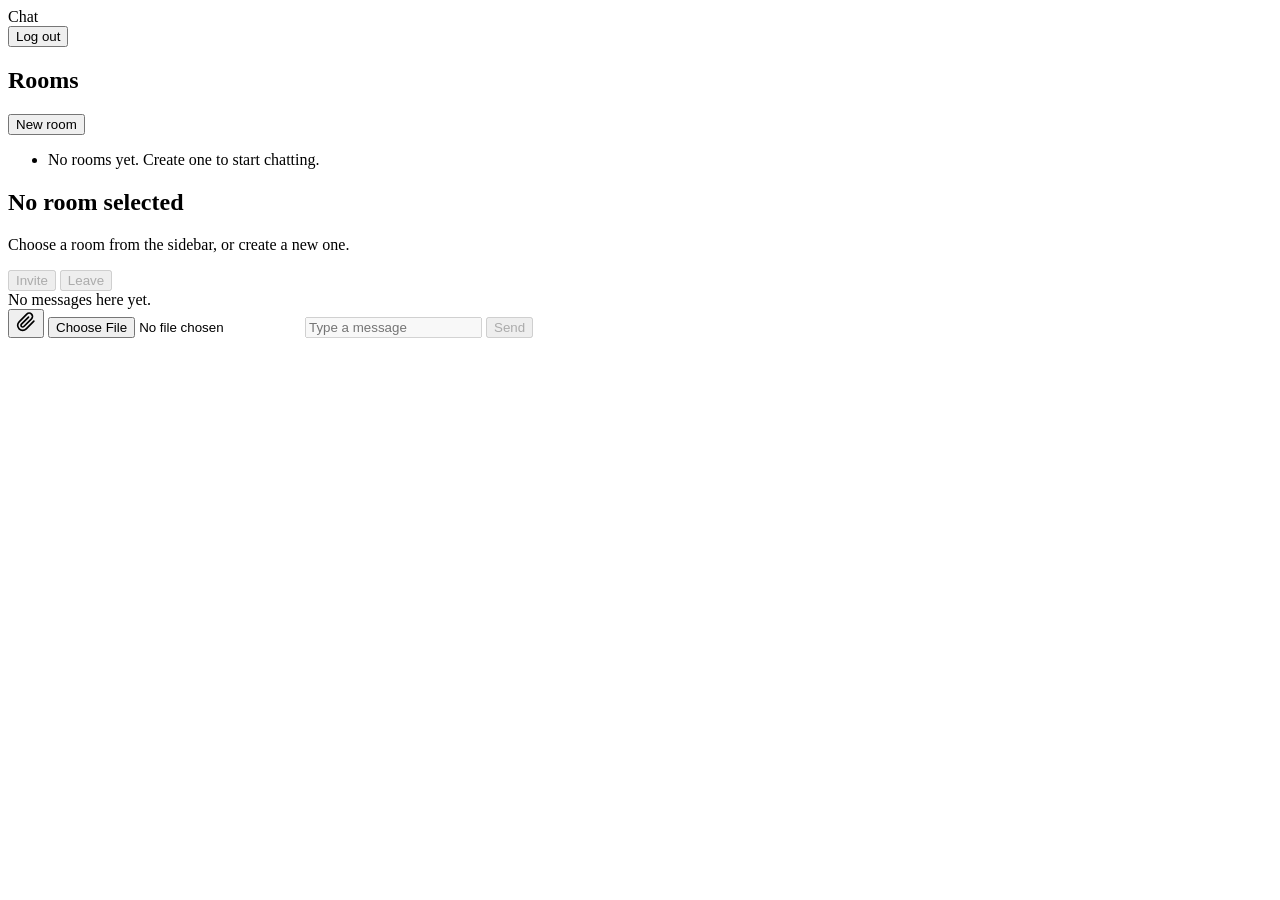
==== app/static/index.html @ e6d9b24e "First Commit" ====
<!DOCTYPE html>
<html lang="en">
<head>
    <meta charset="UTF-8">
    <meta name="viewport" content="width=device-width, initial-scale=1.0">
    <title>Chat</title>
    <link rel="stylesheet" href="/static/style.css">
</head>
<body class="app-body">
    <div id="app" class="app">
        <header class="app-header">
            <div class="app-brand">
                <span class="app-mark" aria-hidden="true"></span>
                <span>Chat</span>
            </div>
            <div class="app-user">
                <span id="username-display" class="app-username"></span>
                <button id="logout-btn" class="btn btn-ghost" type="button">Log out</button>
            </div>
        </header>

        <main class="app-main">
            <aside class="sidebar" aria-label="Rooms">
                <div class="sidebar-head">
                    <h2>Rooms</h2>
                    <button id="create-room-btn" class="btn btn-primary btn-sm" type="button">New room</button>
                </div>
                <ul id="room-list" class="room-list" role="list">
                    <li class="room-empty" id="room-empty">No rooms yet. Create one to start chatting.</li>
                </ul>
            </aside>

            <section class="chat" aria-label="Chat">
                <header class="chat-header" id="chat-header">
                    <div>
                        <h2 id="current-room-name">No room selected</h2>
                        <p class="chat-sub" id="current-room-sub">Choose a room from the sidebar, or create a new one.</p>
                    </div>
                    <div class="chat-actions">
                        <button id="invite-btn" class="btn btn-ghost btn-sm" type="button" disabled>Invite</button>
                        <button id="leave-room-btn" class="btn btn-ghost btn-sm" type="button" disabled>Leave</button>
                    </div>
                </header>

                <div id="messages-container" class="messages" role="log" aria-live="polite">
                    <div class="messages-empty">No messages here yet.</div>
                </div>

                <form id="message-form" class="composer" autocomplete="off">
                    <button type="button" id="attach-btn" class="btn btn-ghost btn-icon" aria-label="Attach a file">
                        <svg viewBox="0 0 24 24" width="20" height="20" fill="none" stroke="currentColor" stroke-width="2" stroke-linecap="round" stroke-linejoin="round" aria-hidden="true"><path d="M21.44 11.05l-9.19 9.19a6 6 0 0 1-8.49-8.49l9.19-9.19a4 4 0 0 1 5.66 5.66l-9.2 9.19a2 2 0 0 1-2.83-2.83l8.49-8.48"></path></svg>
                    </button>
                    <input type="file" id="file-input" class="visually-hidden" accept="image/*,video/*,.pdf,.txt,.zip">
                    <input type="text" id="message-input" class="composer-input" placeholder="Type a message" maxlength="4000" disabled>
                    <button type="submit" id="send-btn" class="btn btn-primary" disabled>Send</button>
                </form>
            </section>
        </main>
    </div>

    <!-- Create room modal -->
    <div id="modal-backdrop" class="modal-backdrop" hidden>
        <div class="modal" role="dialog" aria-modal="true" aria-labelledby="modal-title">
            <h3 id="modal-title">Create a room</h3>
            <p class="modal-sub">Anyone with the name and secret phrase can join.</p>
            <form id="create-room-form">
                <label>
                    <span>Room name</span>
                    <input type="text" id="new-room-name" required maxlength="80">
                </label>
                <label>
                    <span>Secret phrase</span>
                    <input type="text" id="new-room-secret" required maxlength="80">
                </label>
                <p id="create-room-error" class="form-error" role="alert"></p>
                <div class="modal-actions">
                    <button type="button" id="modal-cancel" class="btn btn-ghost">Cancel</button>
                    <button type="submit" class="btn btn-primary">Create</button>
                </div>
            </form>
        </div>
    </div>

    <!-- Join room modal -->
    <div id="join-backdrop" class="modal-backdrop" hidden>
        <div class="modal" role="dialog" aria-modal="true" aria-labelledby="join-title">
            <h3 id="join-title">Join a room</h3>
            <p class="modal-sub" id="join-sub">Enter the secret phrase to join.</p>
            <form id="join-room-form">
                <label>
                    <span>Secret phrase</span>
                    <input type="text" id="join-secret" required maxlength="80" autocomplete="off">
                </label>
                <p id="join-room-error" class="form-error" role="alert"></p>
                <div class="modal-actions">
                    <button type="button" id="join-cancel" class="btn btn-ghost">Cancel</button>
                    <button type="submit" class="btn btn-primary">Join</button>
                </div>
            </form>
        </div>
    </div>

    <!-- Toast -->
    <div id="toast" class="toast" role="status" aria-live="polite" hidden></div>

    <script src="/static/script.js"></script>
</body>
</html>
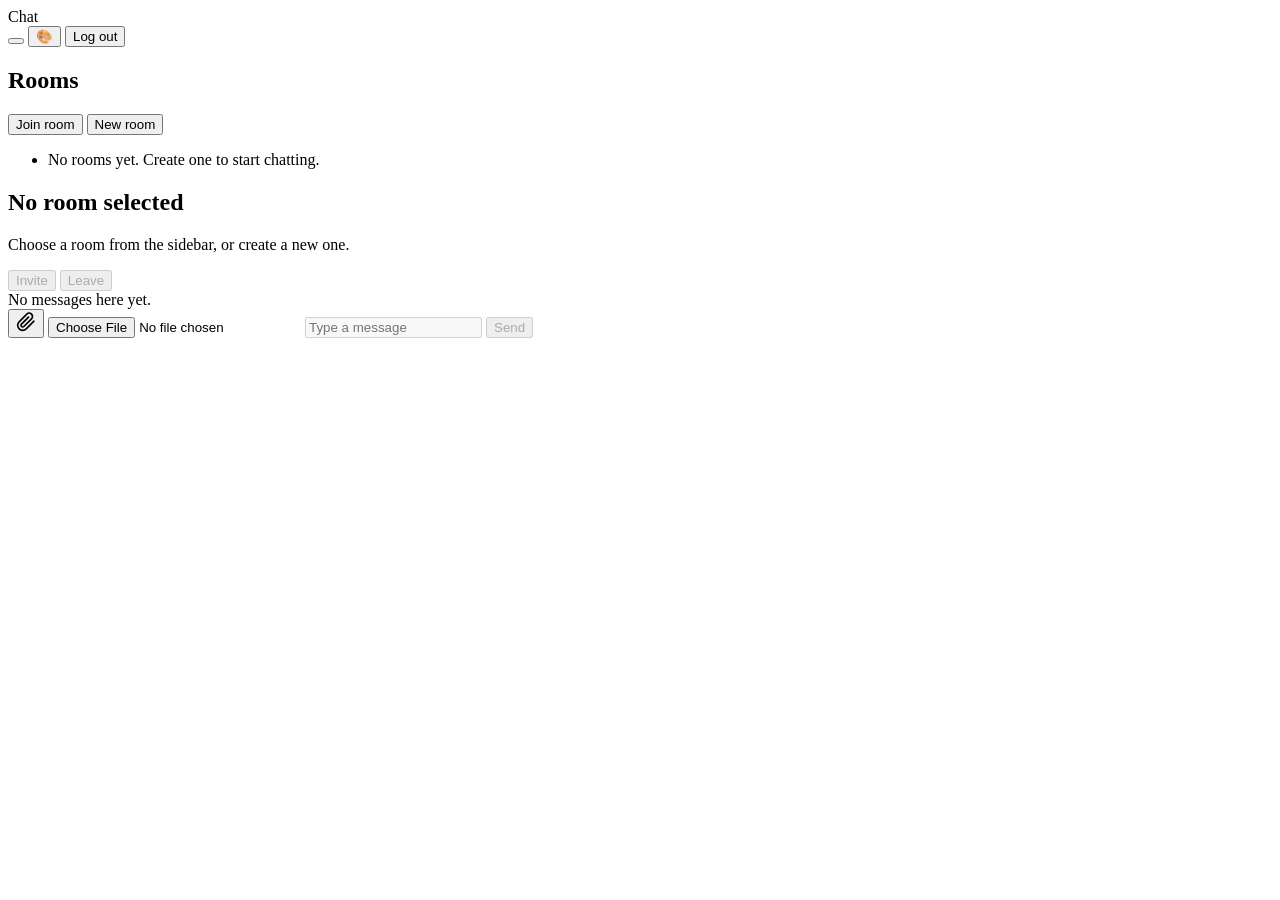
==== commit cc2e3ae6: "Fixes done for duplicate messages" ====
--- a/app/static/index.html
+++ b/app/static/index.html
@@ -4,6 +4,30 @@
     <meta charset="UTF-8">
     <meta name="viewport" content="width=device-width, initial-scale=1.0">
     <title>Chat</title>
+    <script>
+        // Runs synchronously in <head> before any stylesheet paints, so the
+        // body is already in the right theme. localStorage can be blocked
+        // (private mode, file://) so wrap the whole thing in try/catch and
+        // fall back to the default light theme.
+        (function () {
+            try {
+                var mode = localStorage.getItem('chat_theme') || 'system';
+                if (mode === 'system') {
+                    mode = window.matchMedia('(prefers-color-scheme: dark)').matches ? 'dark' : 'light';
+                }
+                document.documentElement.setAttribute('data-theme', mode);
+                var accent = localStorage.getItem('chat_accent');
+                if (accent) {
+                    var s = JSON.parse(accent);
+                    var r = document.documentElement.style;
+                    r.setProperty('--accent', s.accent);
+                    r.setProperty('--accent-hover', s.accentHover);
+                    r.setProperty('--accent-soft', s.accentSoft);
+                    r.setProperty('--sent', s.accent);
+                }
+            } catch (e) { /* fall through */ }
+        })();
+    </script>
     <link rel="stylesheet" href="/static/style.css">
 </head>
 <body class="app-body">
@@ -14,6 +38,8 @@
                 <span>Chat</span>
             </div>
             <div class="app-user">
+                <button id="theme-cycle-btn" class="btn btn-ghost btn-sm theme-toggle" type="button" aria-label="Cycle theme"></button>
+                <button id="theme-picker-btn" class="btn btn-ghost btn-sm theme-toggle" type="button" aria-label="Theme settings">🎨</button>
                 <span id="username-display" class="app-username"></span>
                 <button id="logout-btn" class="btn btn-ghost" type="button">Log out</button>
             </div>
@@ -23,7 +49,10 @@
             <aside class="sidebar" aria-label="Rooms">
                 <div class="sidebar-head">
                     <h2>Rooms</h2>
-                    <button id="create-room-btn" class="btn btn-primary btn-sm" type="button">New room</button>
+                    <div class="sidebar-head-actions">
+                        <button id="join-by-name-btn" class="btn btn-ghost btn-sm" type="button">Join room</button>
+                        <button id="create-room-btn" class="btn btn-primary btn-sm" type="button">New room</button>
+                    </div>
                 </div>
                 <ul id="room-list" class="room-list" role="list">
                     <li class="room-empty" id="room-empty">No rooms yet. Create one to start chatting.</li>
@@ -62,15 +91,15 @@
     <div id="modal-backdrop" class="modal-backdrop" hidden>
         <div class="modal" role="dialog" aria-modal="true" aria-labelledby="modal-title">
             <h3 id="modal-title">Create a room</h3>
-            <p class="modal-sub">Anyone with the name and secret phrase can join.</p>
+            <p class="modal-sub">Pick a name and (optionally) a pass phrase. With a phrase, anyone with both can join; without one, anyone with the room name can.</p>
             <form id="create-room-form">
                 <label>
                     <span>Room name</span>
                     <input type="text" id="new-room-name" required maxlength="80">
                 </label>
                 <label>
-                    <span>Secret phrase</span>
-                    <input type="text" id="new-room-secret" required maxlength="80">
+                    <span>Secret phrase <span class="optional-mark">(optional)</span></span>
+                    <input type="text" id="new-room-secret" maxlength="80" autocomplete="off">
                 </label>
                 <p id="create-room-error" class="form-error" role="alert"></p>
                 <div class="modal-actions">
@@ -85,11 +114,11 @@
     <div id="join-backdrop" class="modal-backdrop" hidden>
         <div class="modal" role="dialog" aria-modal="true" aria-labelledby="join-title">
             <h3 id="join-title">Join a room</h3>
-            <p class="modal-sub" id="join-sub">Enter the secret phrase to join.</p>
+            <p class="modal-sub" id="join-sub">Enter the pass phrase if the room has one.</p>
             <form id="join-room-form">
                 <label>
-                    <span>Secret phrase</span>
-                    <input type="text" id="join-secret" required maxlength="80" autocomplete="off">
+                    <span>Secret phrase <span class="optional-mark">(only if the room requires one)</span></span>
+                    <input type="text" id="join-secret" maxlength="80" autocomplete="off">
                 </label>
                 <p id="join-room-error" class="form-error" role="alert"></p>
                 <div class="modal-actions">
@@ -100,6 +129,68 @@
         </div>
     </div>
 
+    <!-- Join room modal (invite flow: user pastes the room name + pass phrase) -->
+    <div id="join-by-name-backdrop" class="modal-backdrop" hidden>
+        <div class="modal" role="dialog" aria-modal="true" aria-labelledby="join-by-name-title">
+            <h3 id="join-by-name-title">Join a room</h3>
+            <p class="modal-sub">Enter the room name (and pass phrase, if any) from your invitation.</p>
+            <form id="join-by-name-form">
+                <label>
+                    <span>Room name</span>
+                    <input type="text" id="join-by-name-name" required maxlength="255" autocomplete="off">
+                </label>
+                <label>
+                    <span>Pass phrase <span class="optional-mark">(only if the room requires one)</span></span>
+                    <input type="text" id="join-by-name-secret" maxlength="255" autocomplete="off">
+                </label>
+                <p id="join-by-name-error" class="form-error" role="alert"></p>
+                <div class="modal-actions">
+                    <button type="button" id="join-by-name-cancel" class="btn btn-ghost">Cancel</button>
+                    <button type="submit" id="join-by-name-submit" class="btn btn-primary">Join</button>
+                </div>
+            </form>
+        </div>
+    </div>
+
+    <!-- Invite modal -->
+    <div id="invite-backdrop" class="modal-backdrop" hidden>
+        <div class="modal" role="dialog" aria-modal="true" aria-labelledby="invite-title">
+            <h3 id="invite-title">Invite to this room</h3>
+            <p class="modal-sub" id="invite-sub">Send an invitation email with the room name and pass phrase.</p>
+            <form id="invite-form">
+                <label>
+                    <span>Recipient email</span>
+                    <input type="email" id="invite-email" required maxlength="254" autocomplete="off">
+                </label>
+                <label>
+                    <span>Personal note <span class="optional-mark">(optional)</span></span>
+                    <textarea id="invite-message" rows="3" maxlength="2000" placeholder="Hey! Join me in this room…"></textarea>
+                </label>
+                <p id="invite-error" class="form-error" role="alert"></p>
+                <div class="modal-actions">
+                    <button type="button" id="invite-cancel" class="btn btn-ghost">Cancel</button>
+                    <button type="submit" id="invite-send" class="btn btn-primary">Send invite</button>
+                </div>
+            </form>
+        </div>
+    </div>
+
+    <!-- Theme popover -->
+    <div id="theme-popover-backdrop" class="theme-popover-backdrop" hidden></div>
+    <div id="theme-popover" class="theme-popover" hidden role="dialog" aria-label="Theme settings">
+        <h4>Mode</h4>
+        <div class="theme-modes" role="radiogroup" aria-label="Theme mode">
+            <button type="button" class="theme-mode" data-mode="light"  role="radio" aria-checked="false"><span class="theme-mode-icon">☀</span>Light</button>
+            <button type="button" class="theme-mode" data-mode="dark"   role="radio" aria-checked="false"><span class="theme-mode-icon">🌙</span>Dark</button>
+            <button type="button" class="theme-mode" data-mode="system" role="radio" aria-checked="false"><span class="theme-mode-icon">🖥</span>System</button>
+        </div>
+        <h4>Accent</h4>
+        <div class="theme-swatches" id="theme-swatches"></div>
+        <div class="theme-popover-foot">
+            <button type="button" id="theme-popover-close" class="btn btn-ghost">Close</button>
+        </div>
+    </div>
+
     <!-- Toast -->
     <div id="toast" class="toast" role="status" aria-live="polite" hidden></div>
 
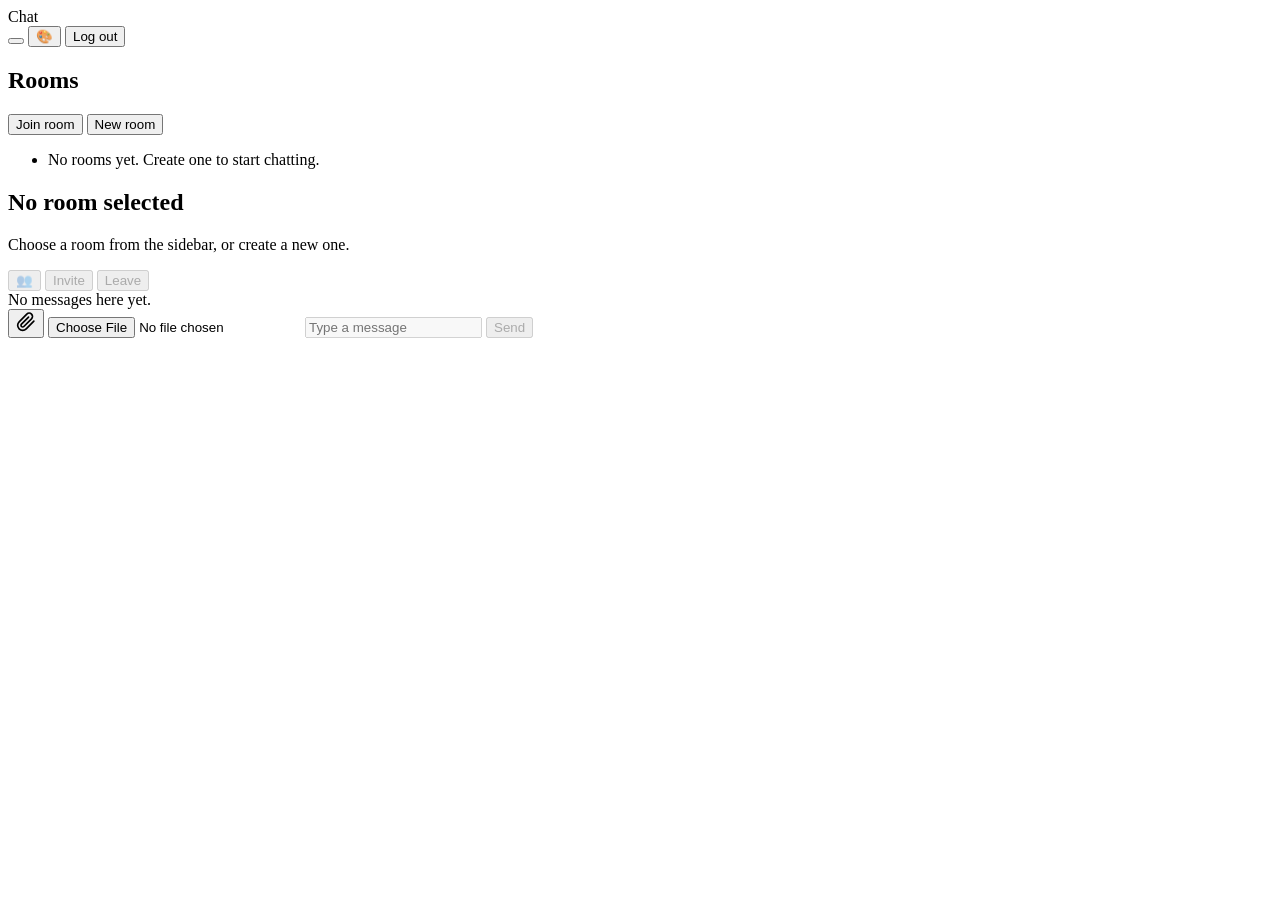
==== commit b7c2dba7: "New features added" ====
--- a/app/static/index.html
+++ b/app/static/index.html
@@ -66,6 +66,7 @@
                         <p class="chat-sub" id="current-room-sub">Choose a room from the sidebar, or create a new one.</p>
                     </div>
                     <div class="chat-actions">
+                        <button id="members-btn" class="btn btn-ghost btn-sm" type="button" disabled title="Members">👥</button>
                         <button id="invite-btn" class="btn btn-ghost btn-sm" type="button" disabled>Invite</button>
                         <button id="leave-room-btn" class="btn btn-ghost btn-sm" type="button" disabled>Leave</button>
                     </div>
@@ -80,7 +81,16 @@
                         <svg viewBox="0 0 24 24" width="20" height="20" fill="none" stroke="currentColor" stroke-width="2" stroke-linecap="round" stroke-linejoin="round" aria-hidden="true"><path d="M21.44 11.05l-9.19 9.19a6 6 0 0 1-8.49-8.49l9.19-9.19a4 4 0 0 1 5.66 5.66l-9.2 9.19a2 2 0 0 1-2.83-2.83l8.49-8.48"></path></svg>
                     </button>
                     <input type="file" id="file-input" class="visually-hidden" accept="image/*,video/*,.pdf,.txt,.zip">
-                    <input type="text" id="message-input" class="composer-input" placeholder="Type a message" maxlength="4000" disabled>
+                    <div id="attach-preview" class="attach-preview" hidden>
+                        <div id="attach-preview-thumb" class="attach-preview-thumb"></div>
+                        <div class="attach-preview-meta">
+                            <div id="attach-preview-name" class="attach-preview-name"></div>
+                            <div id="attach-preview-size" class="attach-preview-size"></div>
+                        </div>
+                        <button type="button" id="attach-preview-clear" class="btn btn-ghost btn-sm attach-preview-clear" aria-label="Remove attachment">×</button>
+                    </div>
+                    <input type="text" id="message-input" class="composer-input" placeholder="Type a message" maxlength="4000" disabled aria-describedby="composer-hint">
+                    <span id="composer-hint" class="composer-hint" hidden>💡 Type <code>@assistant</code> to ask the AI bot (add <code>/search</code> for web context)</span>
                     <button type="submit" id="send-btn" class="btn btn-primary" disabled>Send</button>
                 </form>
             </section>
@@ -100,6 +110,24 @@
                 <label>
                     <span>Secret phrase <span class="optional-mark">(optional)</span></span>
                     <input type="text" id="new-room-secret" maxlength="80" autocomplete="off">
+                </label>
+                <label class="ai-toggle-row">
+                    <input type="checkbox" id="new-room-ai-enabled">
+                    <span>Enable AI assistant <span class="optional-mark">(mention with <code>@assistant</code>)</span></span>
+                </label>
+                <label id="new-room-ai-persona-row" hidden>
+                    <span>AI persona</span>
+                    <select id="new-room-ai-persona">
+                        <!-- `value` is the canonical API key (hyphenated);
+                             the displayed text is the friendly label. -->
+                        <option value="Professional">Professional</option>
+                        <option value="Funny">Funny</option>
+                        <option value="Chaotic">Chaotic</option>
+                        <option value="Sarcastic">Sarcastic</option>
+                        <option value="Anime-girlfriend">Anime girlfriend</option>
+                        <option value="Peter-Griffin">Peter Griffin</option>
+                        <option value="Stewie-Griffin">Stewie Griffin</option>
+                    </select>
                 </label>
                 <p id="create-room-error" class="form-error" role="alert"></p>
                 <div class="modal-actions">
@@ -194,6 +222,45 @@
     <!-- Toast -->
     <div id="toast" class="toast" role="status" aria-live="polite" hidden></div>
 
+    <!-- Members popover (also hosts the owner-only ban list tab) -->
+    <div id="members-backdrop" class="modal-backdrop" hidden>
+        <div class="modal members-modal" role="dialog" aria-modal="true" aria-labelledby="members-title">
+            <div class="members-tabs">
+                <button type="button" id="members-tab-members" class="members-tab active" data-tab="members">Members</button>
+                <button type="button" id="members-tab-bans" class="members-tab" data-tab="bans" hidden>Bans</button>
+            </div>
+            <h3 id="members-title" class="visually-hidden">Members</h3>
+            <div id="members-list" class="members-list" role="list"></div>
+            <div id="bans-list" class="members-list" role="list" hidden></div>
+            <p id="members-empty" class="modal-sub" hidden>No members.</p>
+            <div class="modal-actions">
+                <button type="button" id="members-cancel" class="btn btn-ghost">Close</button>
+            </div>
+        </div>
+    </div>
+
+    <!-- Ban-reason modal (small inline form) -->
+    <div id="ban-backdrop" class="modal-backdrop" hidden>
+        <div class="modal ban-modal" role="dialog" aria-modal="true" aria-labelledby="ban-title">
+            <h3 id="ban-title">Ban member</h3>
+            <p class="modal-sub" id="ban-sub">Optional reason for the audit log.</p>
+            <form id="ban-form">
+                <label>
+                    <span>Reason <span class="optional-mark">(optional)</span></span>
+                    <textarea id="ban-reason" rows="3" maxlength="500" placeholder="e.g. Spam, harassment…"></textarea>
+                </label>
+                <p id="ban-error" class="form-error" role="alert"></p>
+                <div class="modal-actions">
+                    <button type="button" id="ban-cancel" class="btn btn-ghost">Cancel</button>
+                    <button type="submit" id="ban-submit" class="btn btn-primary">Ban</button>
+                </div>
+            </form>
+        </div>
+    </div>
+
+    <!-- Mention autocomplete popover (no backdrop; we manage visibility ourselves) -->
+    <div id="mention-popover" class="mention-popover" hidden role="listbox" aria-label="Mention suggestions"></div>
+
     <script src="/static/script.js"></script>
 </body>
 </html>
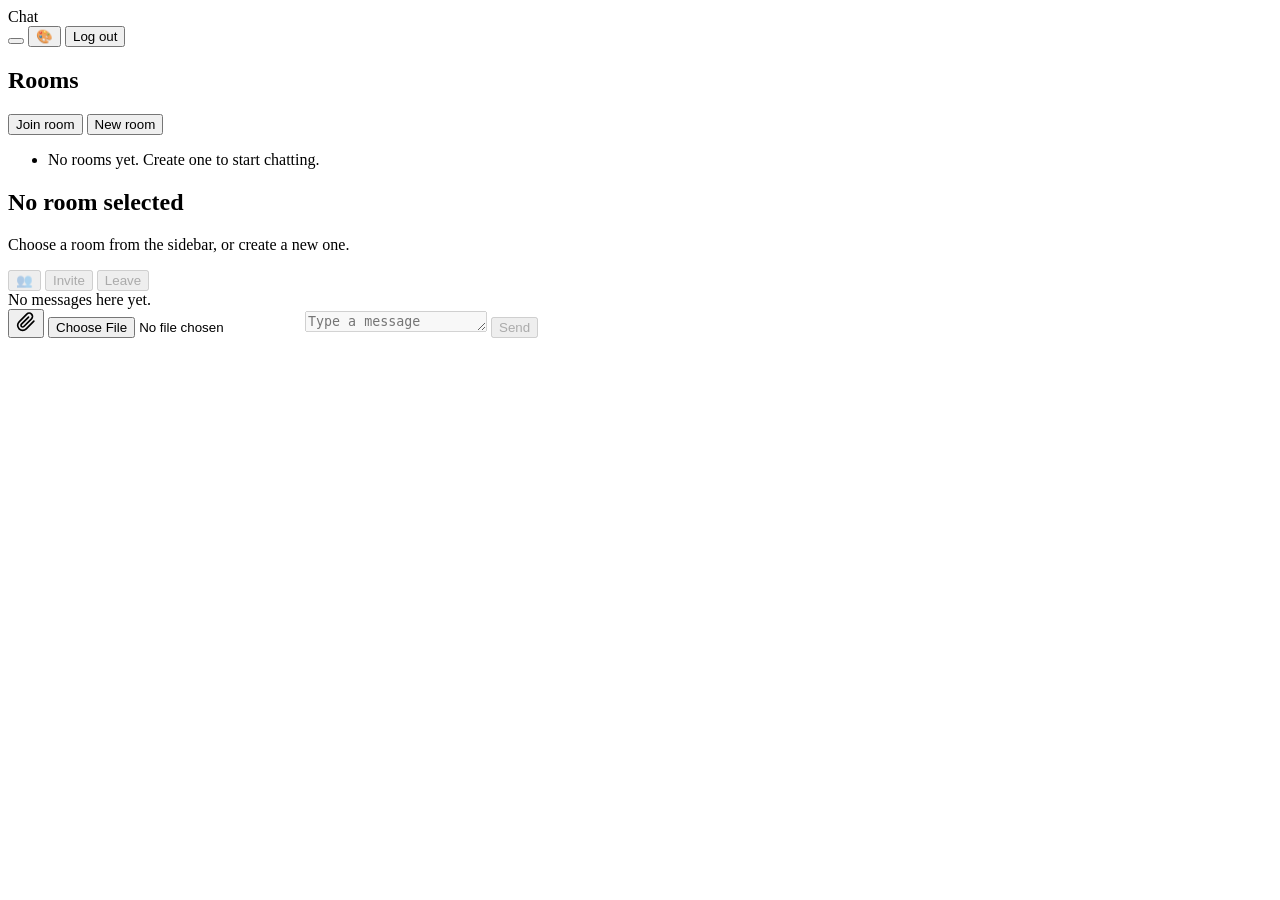
==== commit f99e90ae: "New features added/fixed" ====
--- a/app/static/index.html
+++ b/app/static/index.html
@@ -89,7 +89,12 @@
                         </div>
                         <button type="button" id="attach-preview-clear" class="btn btn-ghost btn-sm attach-preview-clear" aria-label="Remove attachment">×</button>
                     </div>
-                    <input type="text" id="message-input" class="composer-input" placeholder="Type a message" maxlength="4000" disabled aria-describedby="composer-hint">
+                    <!-- Multi-line composer: textarea so Shift+Enter inserts
+                         a newline (single-line <input> would drop it). JS
+                         auto-resizes via scrollHeight so the box grows up
+                         to ~6 rows and shrinks back on clear/send. Enter
+                         still submits; Shift+Enter falls through. -->
+                    <textarea id="message-input" class="composer-input" placeholder="Type a message" rows="1" maxlength="4000" disabled aria-describedby="composer-hint"></textarea>
                     <span id="composer-hint" class="composer-hint" hidden>💡 Type <code>@assistant</code> to ask the AI bot (add <code>/search</code> for web context)</span>
                     <button type="submit" id="send-btn" class="btn btn-primary" disabled>Send</button>
                 </form>
